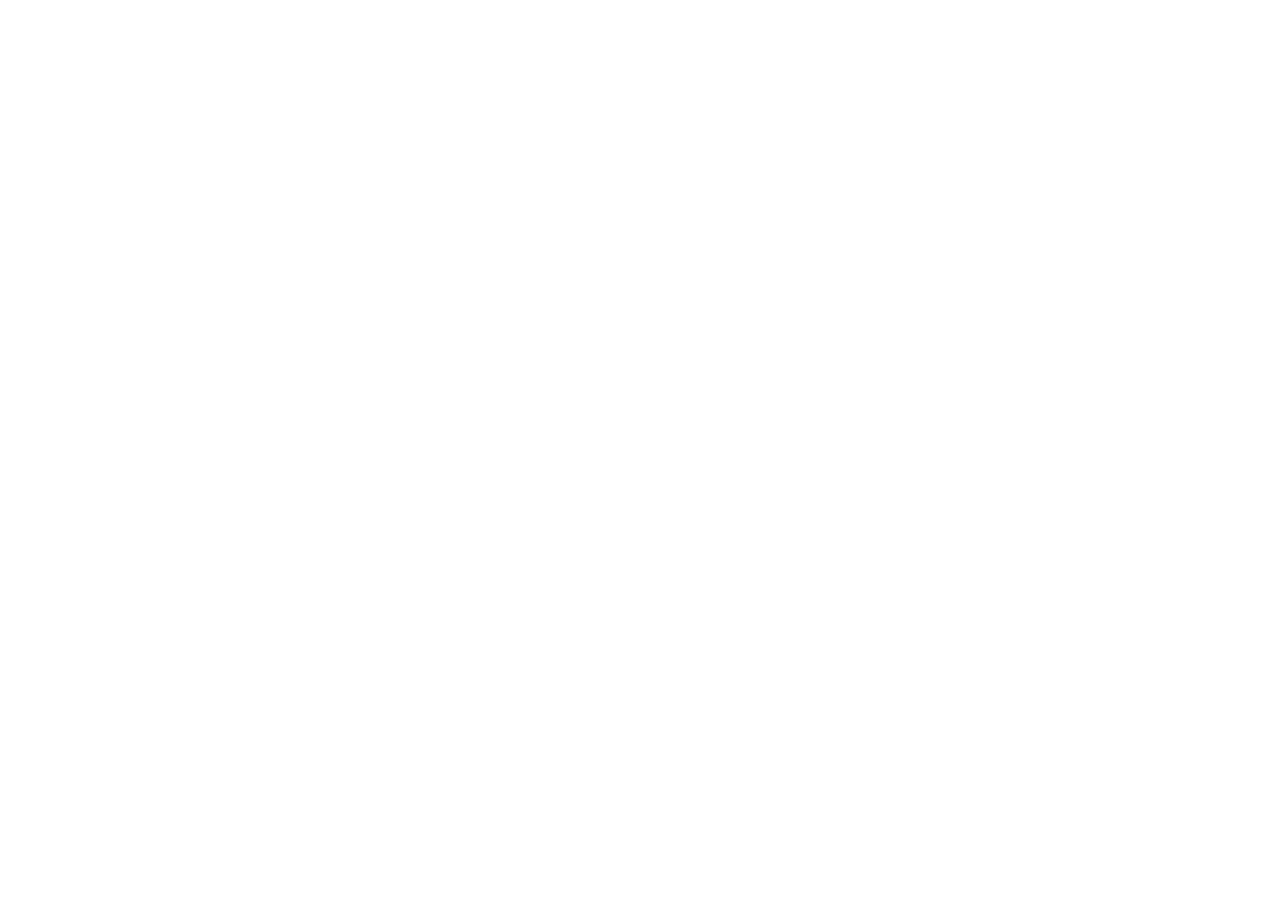
==== index.html @ 1eaa2011 "New Rep" ====
<!DOCTYPE html>
<html lang="en">
<head>
    <meta charset="UTF-8">
    <meta http-equiv="X-UA-Compatible" content="IE=edge">
    <meta name="viewport" content="width=device-width, initial-scale=1.0">
    <title>Document</title>
</head>
<body>
    
</body>
</html>
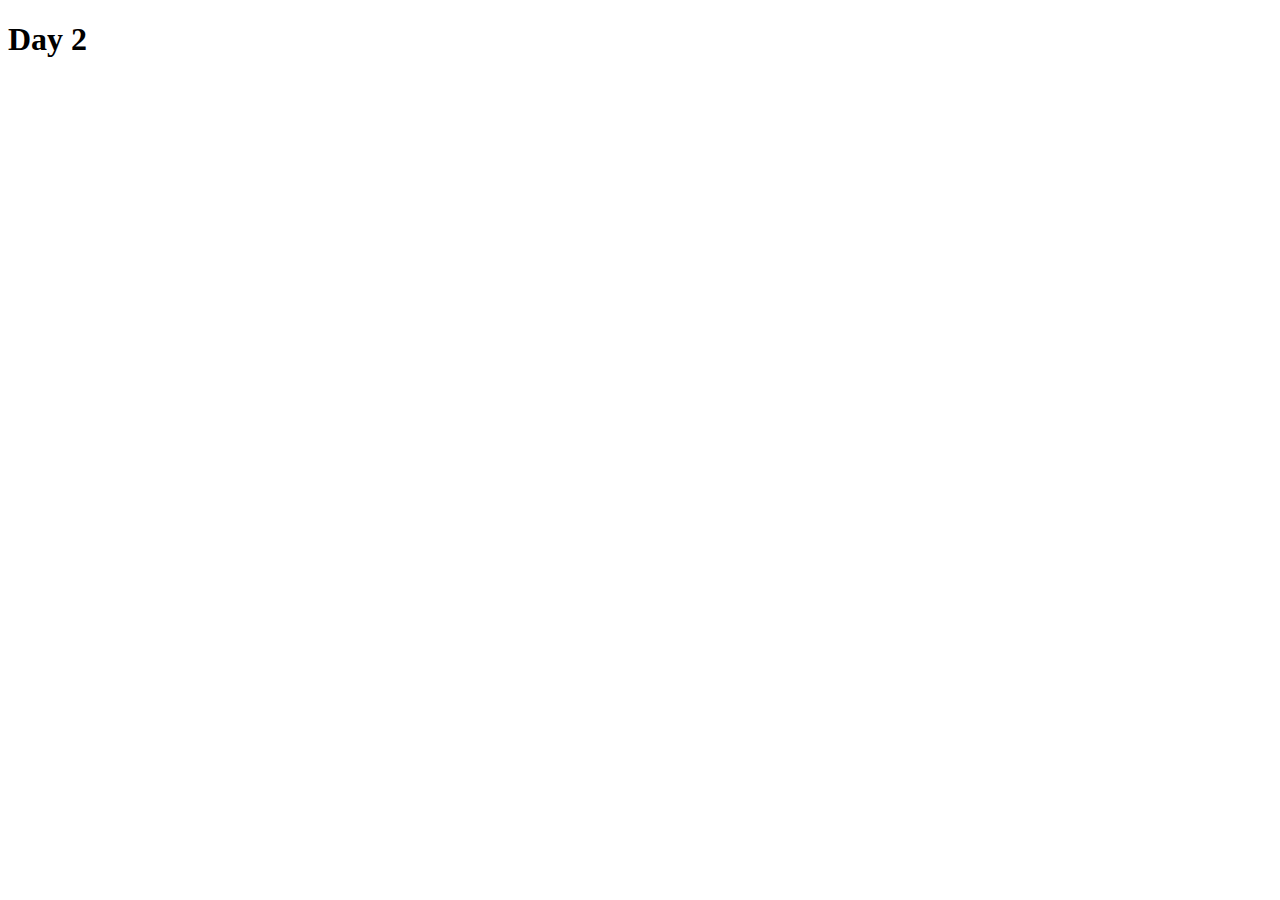
==== commit 06263ddc: "Day 2" ====
--- a/index.html
+++ b/index.html
@@ -7,6 +7,6 @@
     <title>Document</title>
 </head>
 <body>
-    
+    <H1>Day 2</H1>
 </body>
 </html>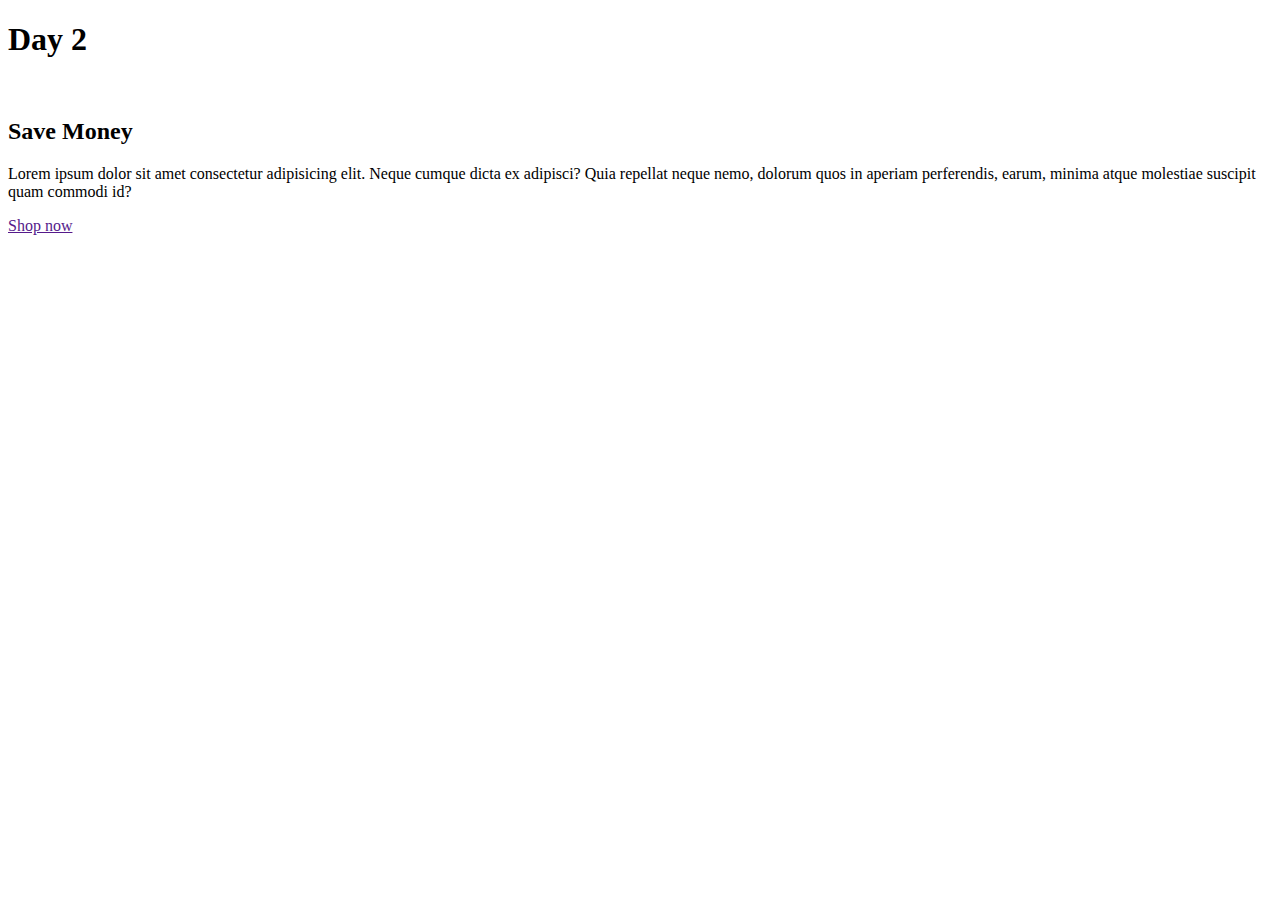
==== commit 98a3a12d: "done" ====
--- a/index.html
+++ b/index.html
@@ -8,5 +8,15 @@
 </head>
 <body>
     <H1>Day 2</H1>
+
+    <div class="card">
+        <img src="https://store.storeimages.cdn-apple.com/4982/as-images.apple.com/is/store-card-40-accessories-seasonal-202209?wid=800&hei=1000&fmt=jpeg&qlt=95&.v=1661389755402" alt="">
+        <h2>Save Money</h2>
+        <p>Lorem ipsum dolor sit amet consectetur adipisicing elit. Neque cumque dicta ex adipisci? Quia repellat neque nemo, dolorum quos in aperiam perferendis, earum, minima atque molestiae suscipit quam commodi id?</p>
+        <a href="">Shop now</a>
+    </div>
+    <div class="card"></div>
+    <div class="card"></div>
+    <div class="card"></div>
 </body>
 </html>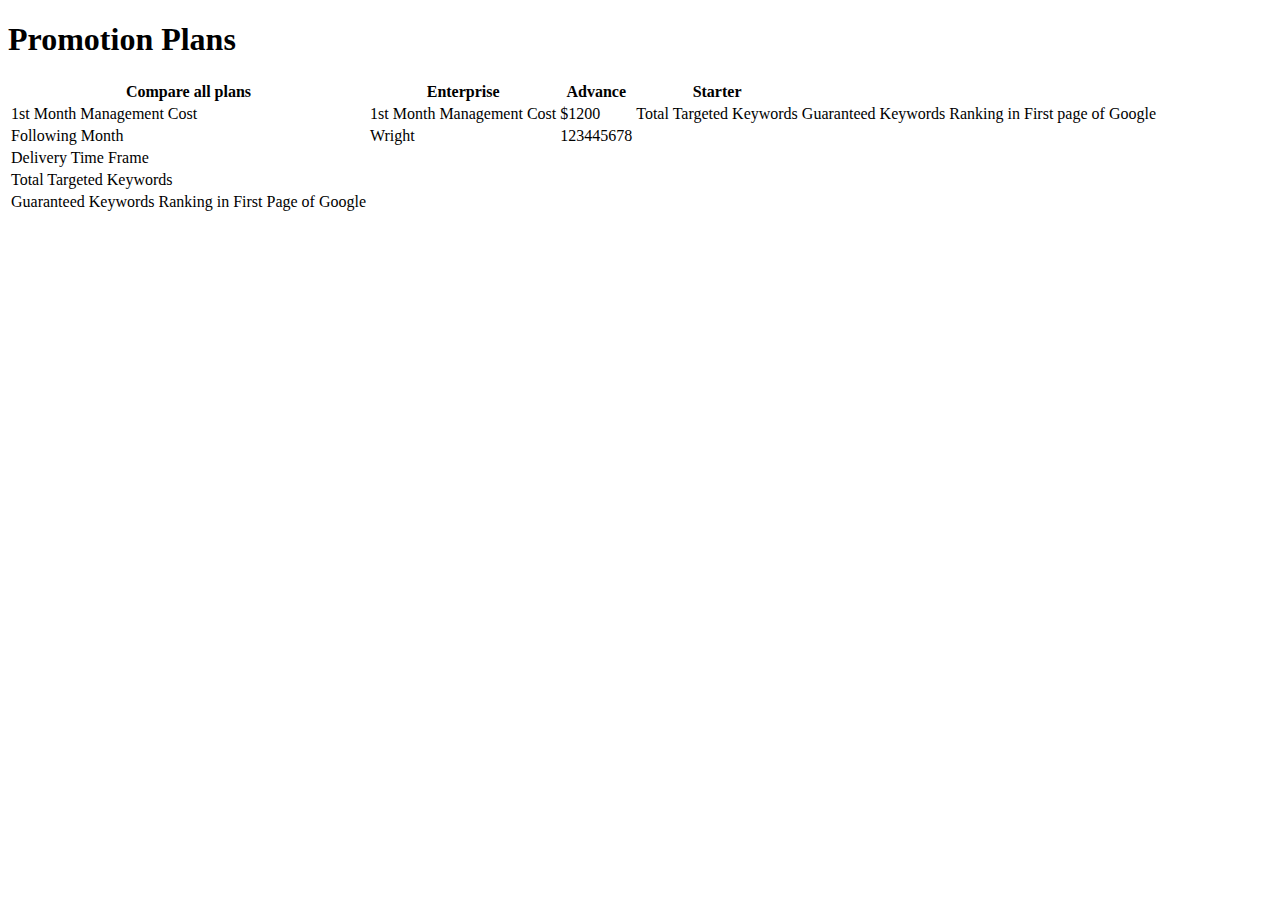
==== commit b8fd627f: "day 10" ====
--- a/index.html
+++ b/index.html
@@ -1,22 +1,58 @@
 <!DOCTYPE html>
 <html lang="en">
 <head>
-    <meta charset="UTF-8">
-    <meta http-equiv="X-UA-Compatible" content="IE=edge">
-    <meta name="viewport" content="width=device-width, initial-scale=1.0">
-    <title>Document</title>
+  <meta charset="UTF-8">
+  <meta http-equiv="X-UA-Compatible" content="IE=edge">
+  <meta name="viewport" content="width=device-width, initial-scale=1.0">
+  
+  <title>Document</title>
 </head>
 <body>
-    <H1>Day 2</H1>
 
-    <div class="card">
-        <img src="https://store.storeimages.cdn-apple.com/4982/as-images.apple.com/is/store-card-40-accessories-seasonal-202209?wid=800&hei=1000&fmt=jpeg&qlt=95&.v=1661389755402" alt="">
-        <h2>Save Money</h2>
-        <p>Lorem ipsum dolor sit amet consectetur adipisicing elit. Neque cumque dicta ex adipisci? Quia repellat neque nemo, dolorum quos in aperiam perferendis, earum, minima atque molestiae suscipit quam commodi id?</p>
-        <a href="">Shop now</a>
-    </div>
-    <div class="card"></div>
-    <div class="card"></div>
-    <div class="card"></div>
+<h1>Promotion Plans</h1>
+  <table class="table table-small table-info table-primary table-striped table-hover table-borderless">
+    <thead>
+      <tr class="table-dark">
+        <th scope="col">Compare all plans</th>
+        <th scope="col">Enterprise</th>
+        <th scope="col">Advance</th>
+        <th scope="col">Starter</th>
+      </tr>
+    </thead>
+    <tbody class="table-group-divider">
+      <tr class="table-warning">
+        <td scope="row">1st Month Management Cost</td>
+        <td>1st Month Management Cost</td>
+        <td>$1200</td>
+        <td>Total Targeted Keywords</td>
+        <td>Guaranteed Keywords Ranking in First page of Google</td>
+
+      </tr>
+      <tr class="table-dark">
+        <td>Following Month</td>
+        <td>Wright</td>
+        <td>123445678</td>
+      </tr>
+      <tr>
+        <td>Delivery Time Frame</td>
+        <td></td>
+        <td></td>
+      </tr>
+      <tr>
+        <td>Total Targeted Keywords</td>
+        <td></td>
+        <td></td>
+        <td></td>
+      </tr>
+      <tr>
+        <td>Guaranteed Keywords Ranking in First Page of Google</td>
+        <td></td>
+        <td></td>
+        <td></td>
+      </tr>
+    
+    </tbody>
+  </table>
+  
 </body>
 </html>